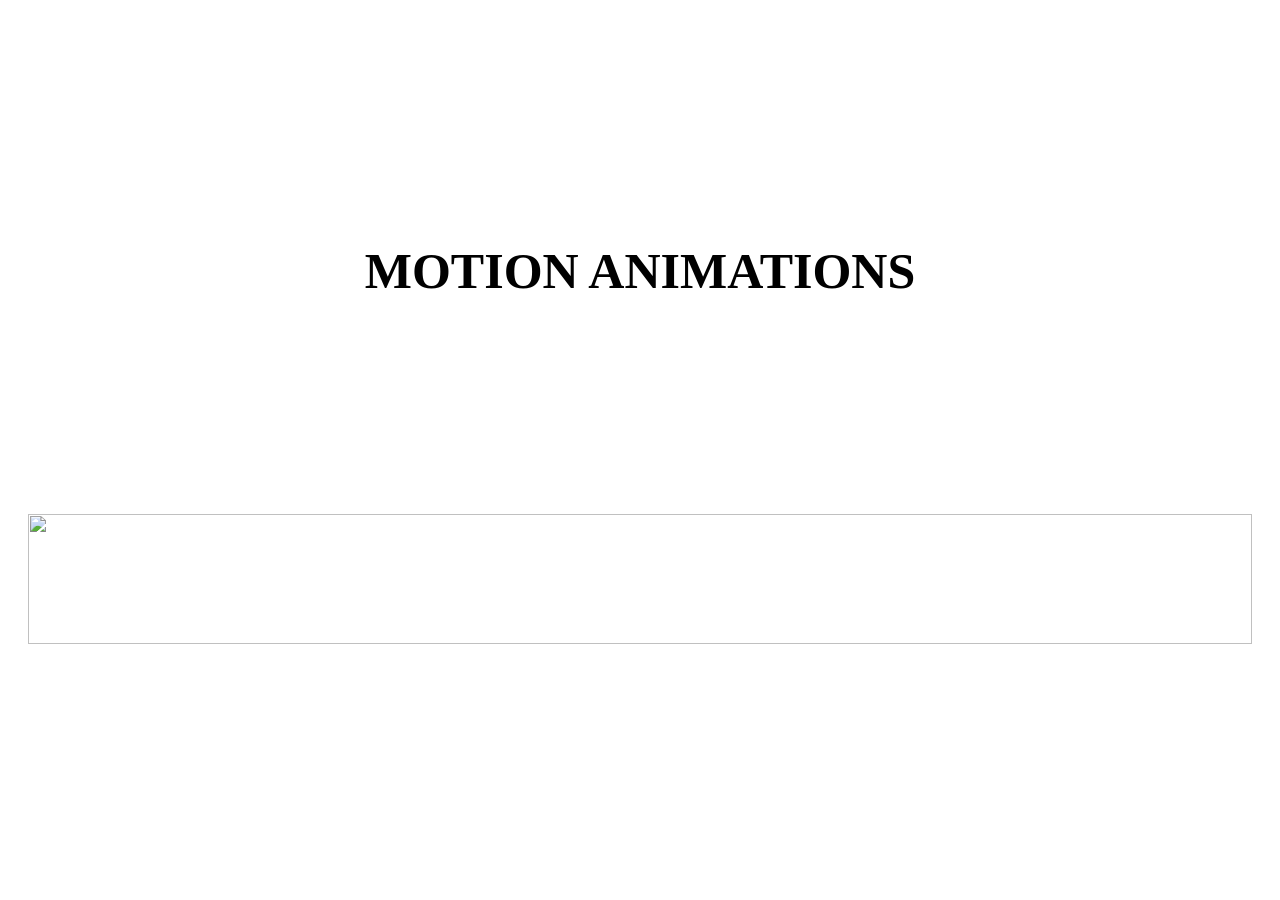
==== i.html @ cf932014 "first commit" ====
<!DOCTYPE html>
<html lang="en">
<head>
    <meta charset="UTF-8">
    <meta http-equiv="X-UA-Compatible" content="IE=edge">
    <meta name="viewport" content="width=device-width, initial-scale=1.0">
    <title>Document</title>
    <link rel="stylesheet" href="./style.css">
</head>
<body>
    <div class="game-container">
        <div id="heading">MOTION ANIMATIONS</h1></div>
        <img id="road" src="https://static.vecteezy.com/system/resources/thumbnails/018/878/331/small/empty-straight-road-with-marking-horizontal-highway-overhead-view-seamless-roadway-template-carriageway-element-of-city-map-vector.jpg" alt="">
        <img id="start1" src="./start.png" alt="">
        <img id="start2" src="./start.png" alt="">
        <img id="car1" src="./mario.png" alt="">
        <img id="car2" src="./luigi.png" alt="">
        <!-- <img src="./finish.png" alt=""> -->
   

</body>
</html>
---- style.css ----
/*div button{
    width: 10vh;
    height: 10vh;
    cursor: pointer;
    border: 1px solid black;
    border-radius: 50%;
    text-transform: uppercase;
    transition: 1s linear; 
}
button:hover{
    background-color: cadetblue;
    color: white;
    border:1px solid cadetblue;
    transform: rotate(360deg);
    
} */
 .game-container{
    max-width: 200vh;
    height: 90vh;
    display: flex;
    flex-direction: row;
    justify-content: end;
    align-items: end;
   padding: 20px 20px;
   flex-wrap: wrap;
   row-gap: 0px;
} 

#road{
    
    width: 100%;
    position: relative;
   height: 40%;
}

#car2{
    position: absolute;
    bottom: 160px;
    left: 35px;
    animation-name: road-Motion1;
    transition: 2s linear;
    animation-fill-mode: both;
    animation-duration: 13s;
    animation-iteration-count:1 ;
}

#car1{
    position: absolute;
    bottom: 256px;
    left: 35px;
    animation-name: road-Motion1;
    transition: 2s linear;
    animation-fill-mode: both;
    animation-duration: 11s;
    animation-iteration-count:1 ;
}
@keyframes road-Motion1 {
    from { transform: translateX(0vh);}
    to{ transform: translateX(170vh);}
}
#heading{
    /* transform: translateX(-60vh); */
    text-align: center;
    width: 100%;
    font-size: 50px;
    font-weight: 700;
}
#start1{
    position: absolute;
    bottom: 283px;
    left: 155vh;
    width: 10%;
}
#start2{
    position: absolute;
    z-index: 1;
    bottom: 106px;
    left: 155vh;
    width: 10%;
}
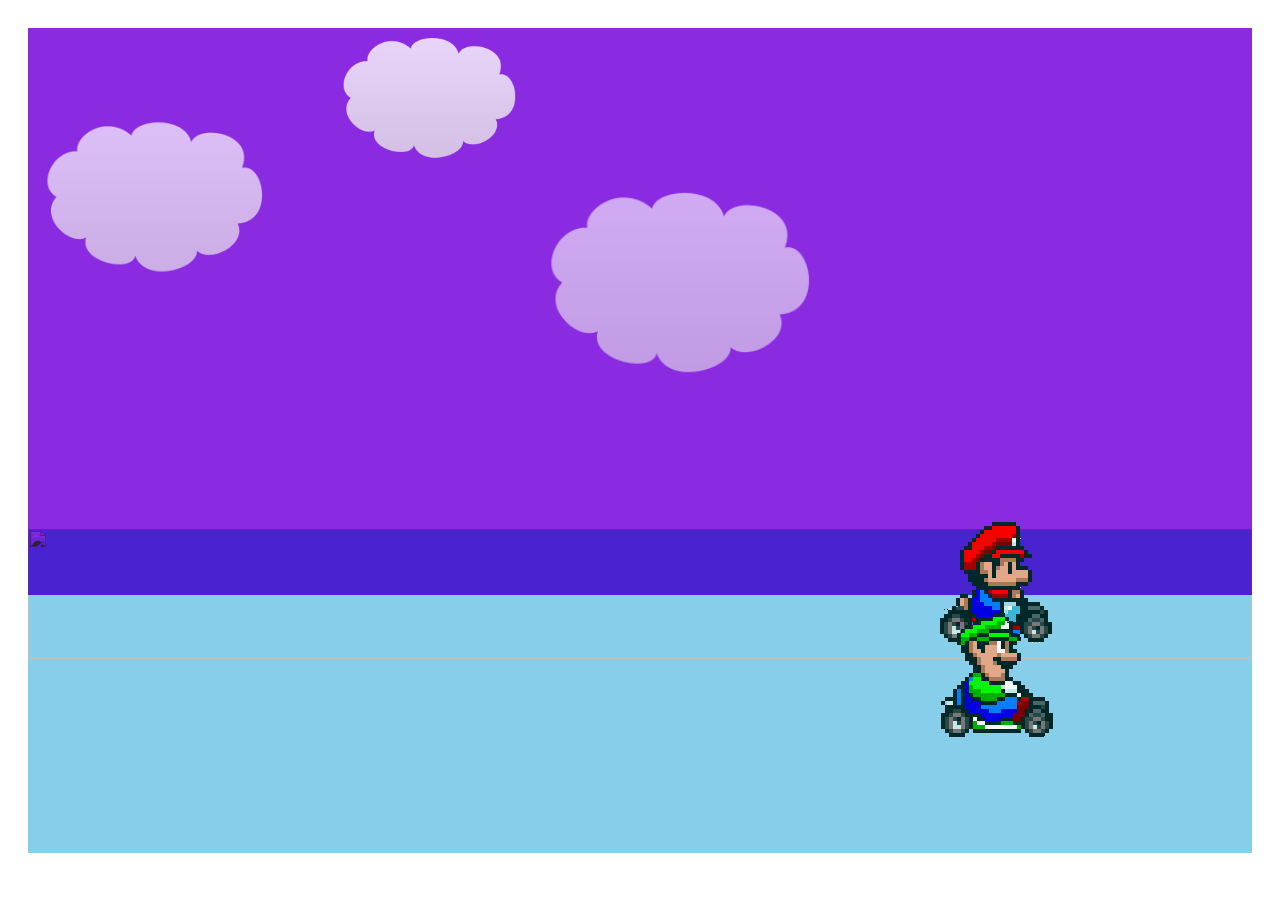
==== commit 947b313b: "Second Commit" ====
--- a/i.html
+++ b/i.html
@@ -9,13 +9,18 @@
 </head>
 <body>
     <div class="game-container">
-        <div id="heading">MOTION ANIMATIONS</h1></div>
-        <img id="road" src="https://static.vecteezy.com/system/resources/thumbnails/018/878/331/small/empty-straight-road-with-marking-horizontal-highway-overhead-view-seamless-roadway-template-carriageway-element-of-city-map-vector.jpg" alt="">
-        <img id="start1" src="./start.png" alt="">
-        <img id="start2" src="./start.png" alt="">
+        <!-- <div id="heading">MOTION ANIMATIONS</h1></div> -->
+        <div class="background">
+            <img class="cloud" src="./cloud.png" alt="">
+            <img class="cloud" src="./cloud.png" alt="">
+             <img class="cloud" src="./cloud.png" alt="">
+            
+       
+            </div>
+           <img id="road" src="https://static.vecteezy.com/system/resources/thumbnails/018/878/331/small/empty-straight-road-with-marking-horizontal-highway-overhead-view-seamless-roadway-template-carriageway-element-of-city-map-vector.jpg" alt="">  
         <img id="car1" src="./mario.png" alt="">
         <img id="car2" src="./luigi.png" alt="">
-        <!-- <img src="./finish.png" alt=""> -->
+       
    
 
 </body>
--- a/style.css
+++ b/style.css
@@ -17,6 +17,7 @@
  .game-container{
     max-width: 200vh;
     height: 90vh;
+
     display: flex;
     flex-direction: row;
     justify-content: end;
@@ -26,22 +27,43 @@
    row-gap: 0px;
 } 
 
-#road{
-    
+/* @media screen and(max-width:1084px) {
+    .background{
+        top: 100px;
+    }
+} */
+.background{
+    flex-wrap: wrap;
+
+   position: relative;
+    width: 100%;
+    height: 70%;
+    background-color: blueviolet;
+}
+#road {
     width: 100%;
     position: relative;
-   height: 40%;
+    height: 40%;
+    margin-top: -66px;
+    background-color: skyblue;
+    mix-blend-mode: multiply;
+}
+@media screen and(min-width:1924px) {
+    #road{
+        margin-top: -97px;
+    }
 }
 
 #car2{
     position: absolute;
     bottom: 160px;
     left: 35px;
+    z-index: 1;
     animation-name: road-Motion1;
     transition: 2s linear;
     animation-fill-mode: both;
     animation-duration: 13s;
-    animation-iteration-count:1 ;
+    animation-iteration-count:infinite ;
 }
 
 #car1{
@@ -52,11 +74,23 @@
     transition: 2s linear;
     animation-fill-mode: both;
     animation-duration: 11s;
-    animation-iteration-count:1 ;
+    animation-iteration-count:infinite ;
 }
 @keyframes road-Motion1 {
     from { transform: translateX(0vh);}
-    to{ transform: translateX(170vh);}
+    to{ transform: translateX(100vh);}
+}
+@media screen and (max-width:1020px) {
+    @keyframes road-Motion1 {
+        from { transform: translateX(0vh);}
+        to{ transform: translateX(50vh);}
+    }
+}
+@media screen and (max-width:660px) {
+    @keyframes road-Motion1 {
+        from { transform: translateX(0vh);}
+        to{ transform: translateX(30vh);}
+    }
 }
 #heading{
     /* transform: translateX(-60vh); */
@@ -65,16 +99,62 @@
     font-size: 50px;
     font-weight: 700;
 }
-#start1{
+.cloud{
     position: absolute;
-    bottom: 283px;
-    left: 155vh;
-    width: 10%;
+    flex-wrap: wrap;
+ 
 }
-#start2{
-    position: absolute;
-    z-index: 1;
-    bottom: 106px;
-    left: 155vh;
-    width: 10%;
+.cloud:nth-child(1){
+    width: 250px;
+    top: 82px;
+    left: 0px;
+    opacity: 70%;
+
+    animation: moving-cloud1 30s linear infinite;
 }
+.cloud:nth-child(2){
+    width: 300px;
+    top: 150px;
+    left: 500px;
+    opacity: 60%;
+    animation: moving-cloud2 20s linear infinite;
+}
+.cloud:nth-child(3){
+    width: 200px;
+    left: 300px;
+    opacity: 80%;
+    animation: moving-cloud3 18s linear infinite;;
+}
+@media screen and (max-width:772px){
+    .cloud:nth-child(2){
+        display: none;
+    }
+} 
+@media screen and (max-width:514px){
+    .cloud:nth-child(1){
+        width: 150px;
+        animation: none;
+    }
+    .cloud:nth-child(3){
+       width: 100px;
+       animation: none;
+    }
+} 
+/*  */
+
+@keyframes moving-cloud1 {
+    from{left: 0px;}
+    to{left: 100px;}
+}
+@keyframes moving-cloud2 {
+    from{left: 500px;}
+    to{left: 550px;}
+}
+
+@keyframes moving-cloud3 {
+    from{left: 300px;}
+    to{left: 350px;}
+}
+
+
+
